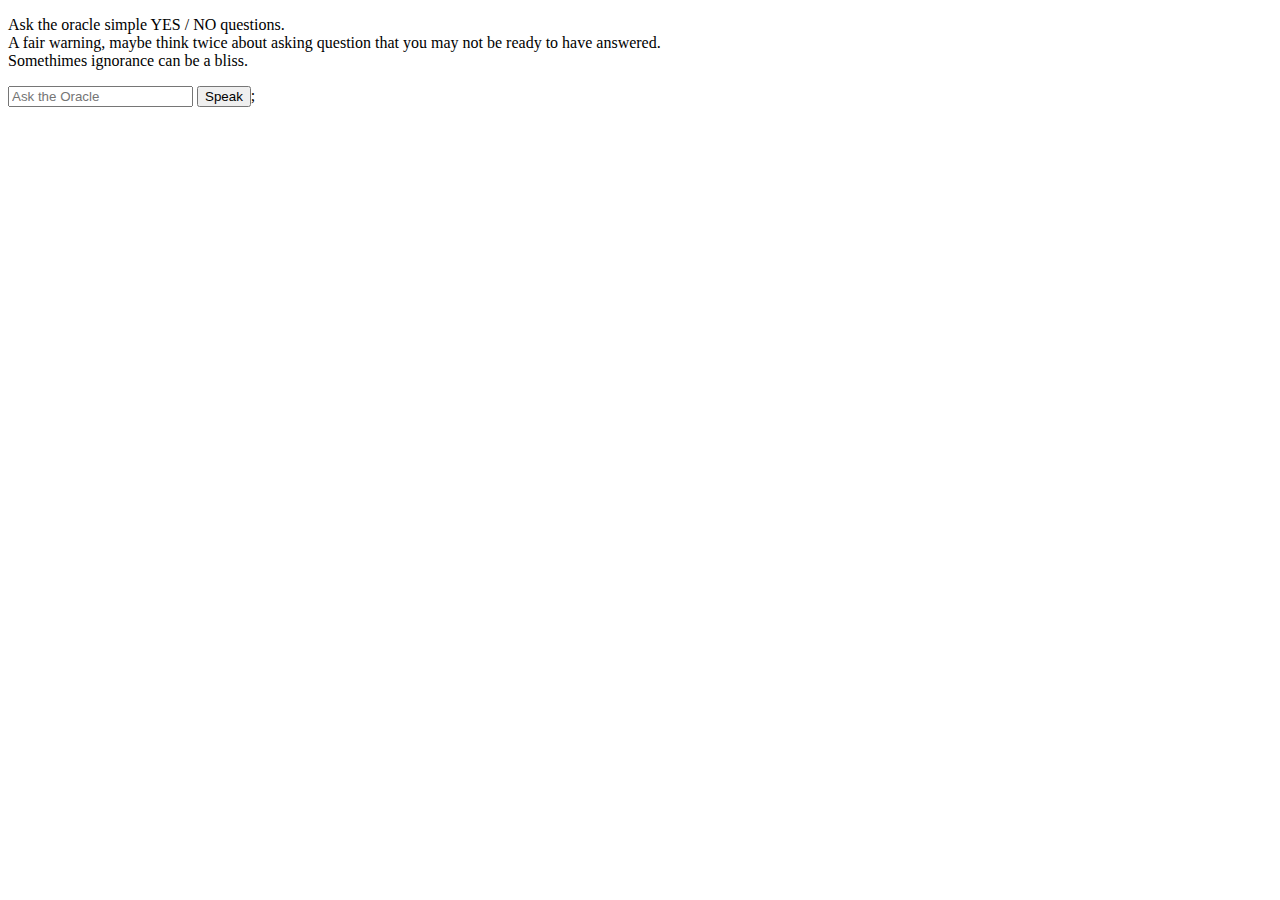
==== theoracle.html @ f1458b0c "committing oracle" ====
<!DOCTYPE html>
<html lang="en">
<head>
  <meta charset="UTF-8">
  <meta http-equiv="X-UA-Compatible" content="IE=edge">
  <meta name="viewport" content="width=device-width, initial-scale=1.0">
  <title>the Oracle</title>
</head>
<body>



<!--APP DIV-->
  <div class="mainDiv">
    <div class="instructions">
      <p>
        Ask the oracle simple YES / NO questions.<br>
        A fair warning, maybe think twice about asking question that you may not be ready to have answered. <br> Somethimes ignorance can be a bliss. 
      </p>
    </div>
    <div class="inputs">
      <input type="text" id="userInput" placeholder="Ask the Oracle">
      
      <button onclick="oracleAnswer();">Speak</button>;
    </div>
  </div>






  <script>

// :::ORACLE:::
// THE ARRAY
  const myArray = ['ja du... vem vet', 'javisst', 'helt klart!', 'mja', 'kanske', 'inte så troligt eller?', 'inte en chans', 'tänk inte för mycket på sånt', 'avbryt, det blir löjligt.', 'JA', 'NEJ'];

//VARIABLES
  let min = 0
  let max = myArray.length
  console.log('array length = ' + max);
  let randomize = Math.floor(Math.random() * (max - min) + min) ;
  console.log(randomize);
  let randomAnswer = myArray[randomize];
  console.log(randomAnswer);

//FUNCTIONS
  function oracleAnswer(userInput) {
    let oracleAnswer = document.createElement('div');
    let textbox = document.getElementById(userInput);
    let title = textbox.value;
    oracleAnswer.innerText = title + '\n\n -' + randomAnswer;
    document.body.appendChild(oracleAnswer);
  }
  // function oracleAnswer(userInput) {
  //   let oracleAnswer = document.createElement('div');
  //   oracleAnswer.innerText = document.getElementById('userInput') + '\n\n -' + randomAnswer;
  //   document.body.appendChild(oracleAnswer);
  // }
  

  </script>
</body>
</html>
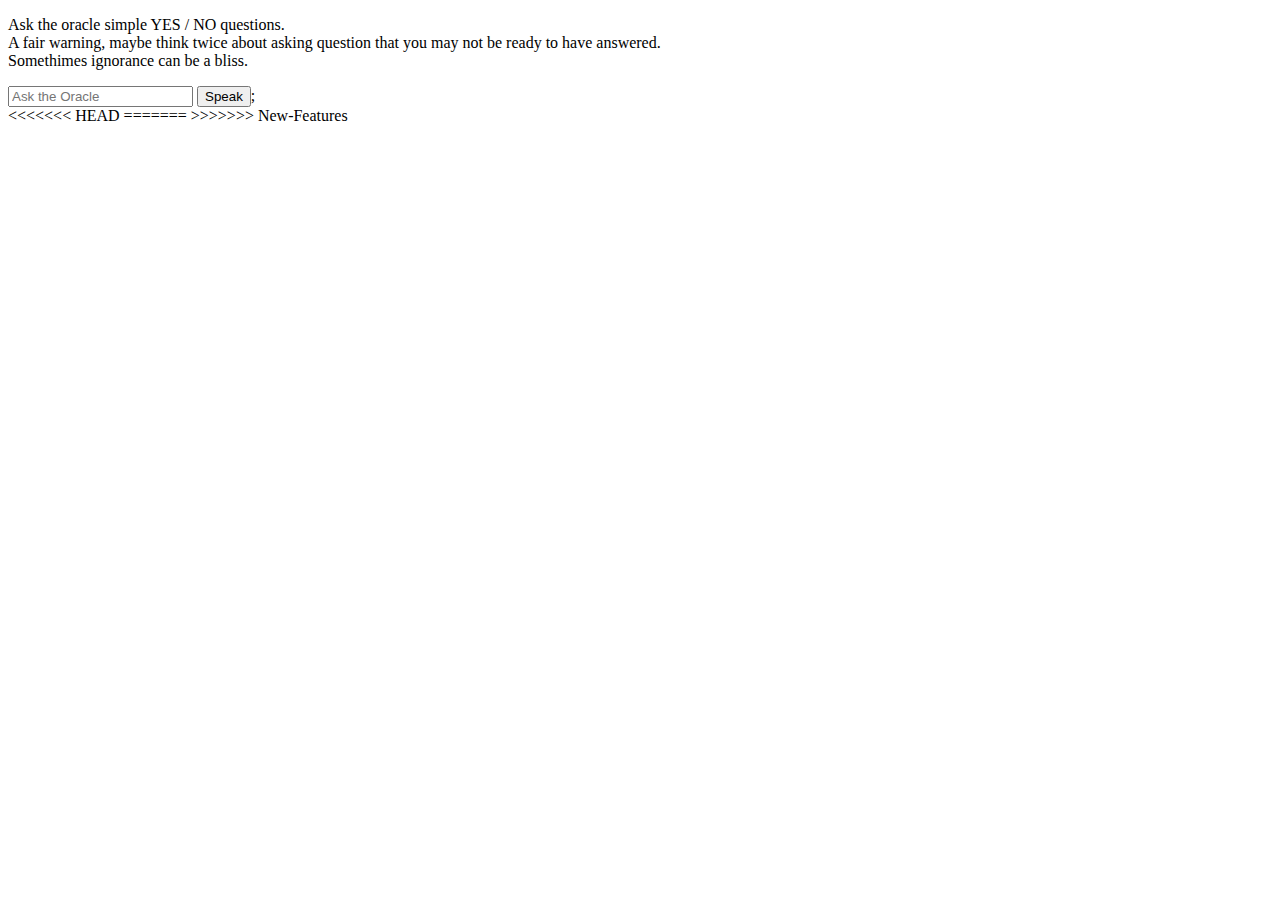
==== commit 984dc75b: "Merge branch 'New-Features'" ====
--- a/theoracle.html
+++ b/theoracle.html
@@ -62,4 +62,8 @@
 
   </script>
 </body>
-</html>+<<<<<<< HEAD
+</html>
+=======
+</html>
+>>>>>>> New-Features
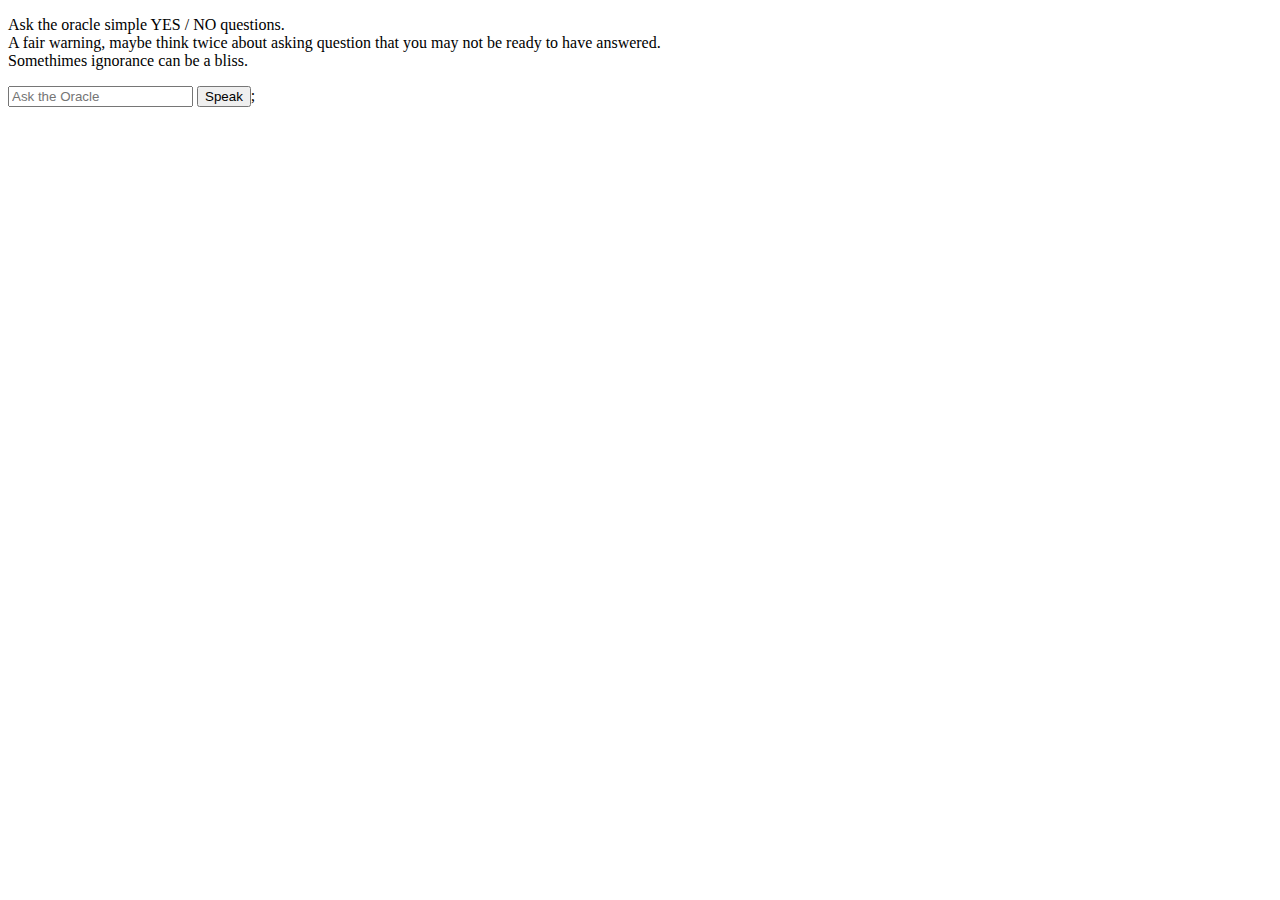
==== commit 42859c4b: "remove conflict maybe?" ====
--- a/theoracle.html
+++ b/theoracle.html
@@ -1,26 +1,29 @@
 <!DOCTYPE html>
 <html lang="en">
+
 <head>
   <meta charset="UTF-8">
   <meta http-equiv="X-UA-Compatible" content="IE=edge">
   <meta name="viewport" content="width=device-width, initial-scale=1.0">
   <title>the Oracle</title>
 </head>
+
 <body>
 
 
 
-<!--APP DIV-->
+  <!--APP DIV-->
   <div class="mainDiv">
     <div class="instructions">
       <p>
         Ask the oracle simple YES / NO questions.<br>
-        A fair warning, maybe think twice about asking question that you may not be ready to have answered. <br> Somethimes ignorance can be a bliss. 
+        A fair warning, maybe think twice about asking question that you may not be ready to have answered. <br>
+        Somethimes ignorance can be a bliss.
       </p>
     </div>
     <div class="inputs">
       <input type="text" id="userInput" placeholder="Ask the Oracle">
-      
+
       <button onclick="oracleAnswer();">Speak</button>;
     </div>
   </div>
@@ -32,38 +35,33 @@
 
   <script>
 
-// :::ORACLE:::
-// THE ARRAY
-  const myArray = ['ja du... vem vet', 'javisst', 'helt klart!', 'mja', 'kanske', 'inte så troligt eller?', 'inte en chans', 'tänk inte för mycket på sånt', 'avbryt, det blir löjligt.', 'JA', 'NEJ'];
+    // :::ORACLE:::
+    // THE ARRAY
+    const myArray = ['ja du... vem vet', 'javisst', 'helt klart!', 'mja', 'kanske', 'inte så troligt eller?', 'inte en chans', 'tänk inte för mycket på sånt', 'avbryt, det blir löjligt.', 'JA', 'NEJ'];
 
-//VARIABLES
-  let min = 0
-  let max = myArray.length
-  console.log('array length = ' + max);
-  let randomize = Math.floor(Math.random() * (max - min) + min) ;
-  console.log(randomize);
-  let randomAnswer = myArray[randomize];
-  console.log(randomAnswer);
+    //VARIABLES
+    let min = 0
+    let max = myArray.length
+    console.log('array length = ' + max);
+    let randomize = Math.floor(Math.random() * (max - min) + min);
+    console.log(randomize);
+    let randomAnswer = myArray[randomize];
+    console.log(randomAnswer);
 
-//FUNCTIONS
-  function oracleAnswer(userInput) {
-    let oracleAnswer = document.createElement('div');
-    let textbox = document.getElementById(userInput);
-    let title = textbox.value;
-    oracleAnswer.innerText = title + '\n\n -' + randomAnswer;
-    document.body.appendChild(oracleAnswer);
-  }
+    //FUNCTIONS
+    function oracleAnswer(userInput) {
+      let oracleAnswer = document.createElement('div');
+      let textbox = document.getElementById(userInput);
+      let title = textbox.value;
+      oracleAnswer.innerText = title + '\n\n -' + randomAnswer;
+      document.body.appendChild(oracleAnswer);
+    }
   // function oracleAnswer(userInput) {
   //   let oracleAnswer = document.createElement('div');
   //   oracleAnswer.innerText = document.getElementById('userInput') + '\n\n -' + randomAnswer;
   //   document.body.appendChild(oracleAnswer);
   // }
-  
+
 
   </script>
-</body>
-<<<<<<< HEAD
-</html>
-=======
-</html>
->>>>>>> New-Features
+</body>